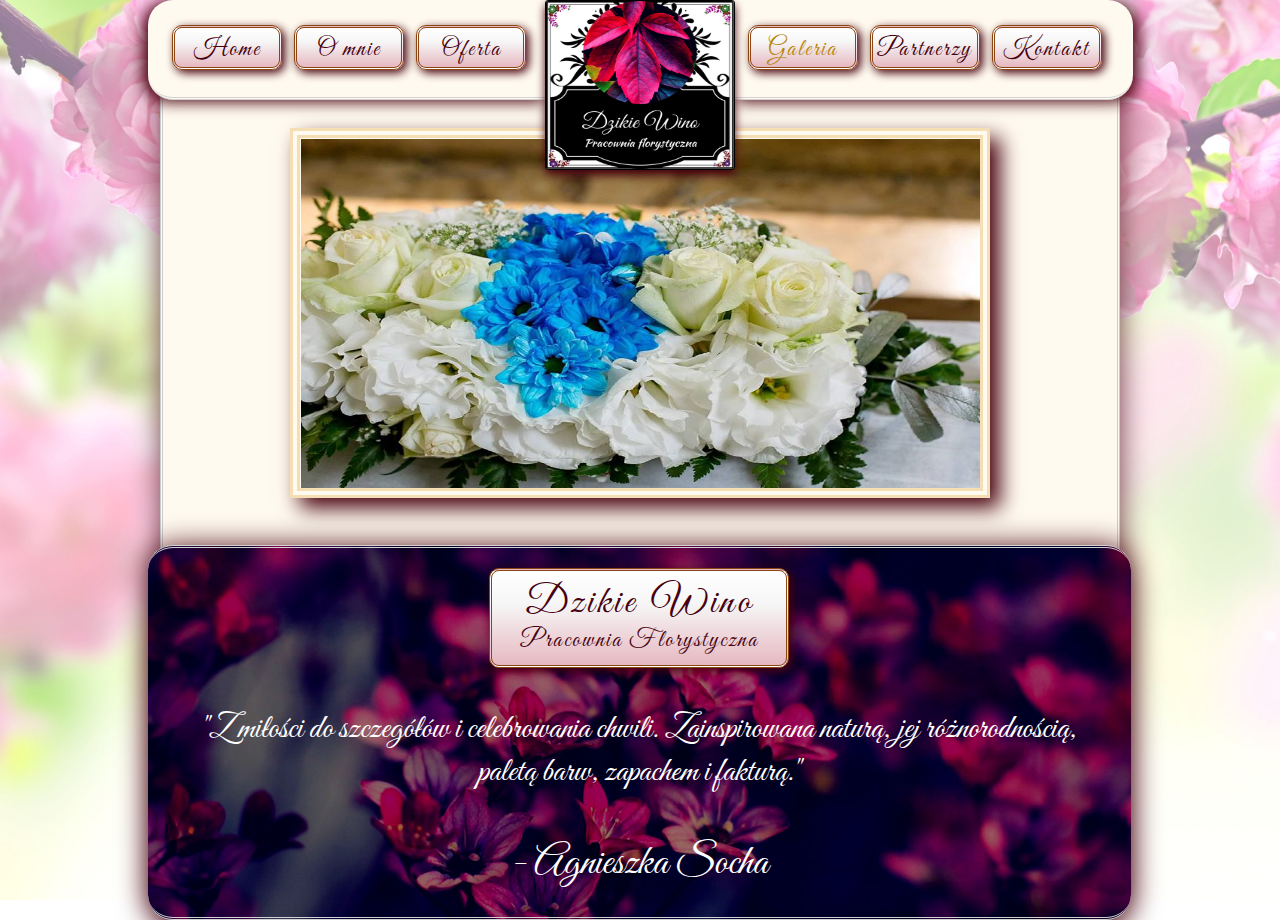
==== index.html @ fce2031c "slider creation" ====
<!DOCTYPE html>
<html lang="pl-PL">
<head>
    <meta charset="UTF-8">
    <title>Dzikie wino</title>
    <meta name="description" content="Serwis poświęcony firmie Dzikie Wino - pracowni florystycznej Agnieszki Sochy" />
  	<meta name="keywords" content="kwiaty, florystyka, śluby, strojenie, ozdoby, pracownia, Ujazd, natura, piękno, paleta barw, zapachy, szczegóły, detale, wzornictwo, weddings, inspiracje" />
    <link rel="stylesheet" href="css/main.css">
    <meta name="viewport" content="width=device-width, initial-scale=1.0">
    <style>
    @import url('https://fonts.googleapis.com/css?family=Courgette|Dancing+Script:400,700|Great+Vibes|Lobster|Pacifico&subset=latin-ext');
    </style>


</head>
<body>
  <div id="main-container">
    <nav id="navigation">
      <div class="main-width">
        <div class="menu-left">
          <ul class="menu-list">
            <li>Home</li>
            <li>O mnie</li>
            <li>Oferta</li>
          </ul>
        </div>
      <div class="nav-logo">
        <img id="logo" src="images/logo-final2.png" alt="logo">
      </div>
      <div class="menu-right">
        <ul class="menu-list">
          <li><a href="galeria.html">Galeria</a></li>
          <li>Partnerzy</li>
          <li>Kontakt</li>
        </ul>
      </div>
    </div>
    </nav>
    <section id="second-sec">
      <div class="main-width">
        <div id="slider">
        <ul class="slides">
          <li class="slide"><img src="images/slider/slide1.jpg"/></li>
          <li class="slide"><img src="images/slider/slide2.jpg"/></li>
          <li class="slide"><img src="images/slider/slide3.jpg"/></li>
          <li class="slide"><img src="images/slider/slide4.jpg"/></li>
          <li class="slide"><img src="images/slider/slide5.png"/></li>
          <li class="slide"><img src="images/slider/slide6.jpg"/></li>
          <li class="slide"><img src="images/slider/slide1.jpg"/></li>
        </ul>
      </div>
    </div>
    </section>
    <section id="welcome">
      <div class="main-width">
        <div class="background">
          <div class="section-button">
          <span class="span-headers">Dzikie Wino</span><br>
          <span class="span-subheaders">Pracownia Florystyczna</span>
        </div>
        <span class="span-text">"Z miłości do szczegółów i celebrowania chwili. Zainspirowana naturą, jej różnorodnością, paletą barw, zapachem i fakturą."<br><br> <span class="Socha" >- Agnieszka Socha</span>
        </div>
      </div>
    </section>

    </footer>

  </div>
  <script
    src="https://code.jquery.com/jquery-3.2.1.js"
    integrity="sha256-DZAnKJ/6XZ9si04Hgrsxu/8s717jcIzLy3oi35EouyE="
    crossorigin="anonymous"></script>
  <script src="./js/out.js"></script>
</body>
</html>
---- css/main.css ----
/*reset CSS*/

* {
  padding: 0;
  margin: 0 auto;
  box-sizing: border-box;
}

/*common styles*/

body {
  background-color: white;
  font-size: 36px;
  font-family: 'Great Vibes', Arial, sans-serif cursive;
  background-image: url("/images/inne/rose4.jpg");
  /*background-position: center;*/
  background-repeat: no-repeat;
  background-size: cover;
  background-attachment: fixed;
}

#main-container {
  width: 960px;
  /*height: 100vh; /*zakomentować*/*/
  margin: 0 auto;
  border-left: 3px double #ccc;
  border-right: 3px double #ccc;
  border-radius: 3%;
  box-shadow: 0px 10px 30px #69333E;
  background-color: floralwhite;
}

.main-width {
  /*width: 100%;*/
}

.main-width::after {
  clear: both;
  content: "";
  display: block;

}

nav {
  width: 955px;
  height: 145px;
  margin: 0 auto;
  align-items: center;
  border-radius: 20px 20px 10px 10px;
  /*border: 1px solid red;*/
}

.menu-left {
  position: relative;
  right: 15px;
  padding-top: 20px;
  padding-left: 18px;
  /*padding-right: 15px;*/
  float: left;
  width: 42%;
  height: 100px;
  /*border: 1px solid black;*/
  /*margin-left: 5px;*/
  border-bottom: 3px double lightgrey;
  border-radius: 25px 0px 0px 25px;
  box-shadow: -5px 2px 15px #47000E;
  background-color: floralwhite;
}

/*.menu-left::after{
  display: block;
  content: "";
  color: green;
}*/

.menu-right {
  position: relative;
  left: 15px;
  padding-top: 20px;
  padding-left: 10px;
  padding-right: 10px;
  float: right;
  width: 42%;
  height: 100px;
  /*border: 1px solid black;*/
  /*margin-right: 10px;*/
  border-bottom: 3px double lightgrey;
  border-radius: 0px 25px 25px 0px;
  box-shadow: 5px 2px 15px #47000E;
  background-color: floralwhite;
}

.nav-logo {
  float: left;
  width:16%;
  /*height: 100px;*/
  /*border: 1px solid yellow;*/
  background-color: floralwhite;
  text-align: center;
  /*padding-right: 17px;*/
  height: 140px;
}

#logo {
  height: 170px;
  width: 190px;
  /*margin: 5px;*/
  /*border: 1px solid red;*/
  position: relative;
  left: 50%;
  transform: translateX(-50%);
  border-radius: 2%;
  box-shadow: 0px 5px 10px #47000E;
  transition: 0.2s;
  transition-delay: 0.1s;
  border: 1px solid black;
  z-index: 1;
}

#logo:hover {
  width:183px;
  box-shadow: 0px 5px 20px #47000E;
  border: 1px solid darkgoldenrod;
}

.menu-list li{
  cursor: pointer;
  font-family: 'Great Vibes', Arial;
  width: 110px;
  height: 45px;
  font-size: 24px;
  float: left;
  list-style-type: none;
  display: inline-block;
  margin-top: 5px;
  margin-bottom: 5px;
  margin-left: 6px;
  margin-right: 6px;
  padding: 3px;
  padding-top: 7px;
  text-align: center;
  letter-spacing: 2px;
  color: #47000E;
  border-radius: 10px 10px 10px 10px;
  box-shadow: 3px 3px 10px #47000E;
  border: 3px double saddlebrown;
  background: rgba(255,255,255,1);
  background: -moz-linear-gradient(top, rgba(255,255,255,1) 0%, rgba(246,246,246,1) 35%, rgba(230,184,193,1) 100%);
  background: -webkit-gradient(left top, left bottom, color-stop(0%, rgba(255,255,255,1)), color-stop(35%, rgba(246,246,246,1)), color-stop(100%, rgba(230,184,193,1)));
  background: -webkit-linear-gradient(top, rgba(255,255,255,1) 0%, rgba(246,246,246,1) 35%, rgba(230,184,193,1) 100%);
  background: -o-linear-gradient(top, rgba(255,255,255,1) 0%, rgba(246,246,246,1) 35%, rgba(230,184,193,1) 100%);
  background: -ms-linear-gradient(top, rgba(255,255,255,1) 0%, rgba(246,246,246,1) 35%, rgba(230,184,193,1) 100%);
  background: linear-gradient(to bottom, rgba(255,255,255,1) 0%, rgba(246,246,246,1) 35%, rgba(230,184,193,1) 100%);
  filter: progid:DXImageTransform.Microsoft.gradient( startColorstr='#ffffff', endColorstr='#e6b8c1', GradientType=0 );
  transition: 0.2s;
}

.menu-list a:link {
  text-decoration: none;
  color: darkgoldenrod;
}

.menu-list a:visited {
  text-decoration: none;
  color: #47000E;
}

.menu-list li:hover{
  box-shadow: 7px 7px 10px #47000E;
  /*width: 115px;*/
  /*height: 50px;*/
  transform: translateX(-3%);
  color: darkgoldenrod;
  border-radius: 13px 13px 13px 13px;
  border: 3px double darkgoldenrod;
}

.menu-list li:active{
  color: darkgoldenrod;
  /*width: 105px;*/
  /*height: 40px;*/
  top: 3px;
  left: 5px;
  position: relative;
  box-shadow: 2px 2px 5px #47000E;
  text-decoration: none;
}


#slider {
  width: 700px;
  height: 370px;
  overflow: hidden;
  position: relative;
  top: -17px;
  z-index: 0;
  transition: 0.5s;
  box-shadow: 10px 10px 20px #47000E;
  border: 10px double wheat;
}

#slider:hover {
  transform: scale(1.1);
  top: -10px;
  transition-delay: 0.4s ease;
  box-shadow: 10px 10px 40px #47000E;
  border: 3px double wheat;
  /*padding: 3px;*/
}

#slider .slides {
  display: block;
  width: 6000px;
  height: 370px;
  margin: 0;
  padding: 0;
}

#slider .slide {
  text-align: center;
  float: left;
  list-style-type: none;
  width: 700px;
  height: 370px;
  /*border: 10px solid wheat;*/
  /*padding: 1px;*/

}

#slider img{
  background-position: center;
  text-align: center;
  position: relative;
  width: 100%;
  height: 100%;
  transition: 1s;
  opacity: 1;
  /*transform: scale(1);*/
}

#slider img:hover{

  cursor: pointer;
  transform: scale(1.2);
  opacity: 0.9;
  position: relative;
}



/*hovery dla galerii*/

.div-color1:hover, .div-color3:hover {
  /*transform: skewX(-0deg);*/
  transform: scale(1.5);
  width: 26%;
  top: 0px;
  border-radius: 1%;
  box-shadow: 6px 6px 10px #47000E;
  /*z-index: 3:*/
  border: 1px double wheat;
  background-color: white;
  z-index: 1;
  cursor: pointer;
  animation: slides-down 0.4s alternate ease-in;
}

.div-color2:hover, .div-color4:hover {
  /*transform: skewX(-0deg);*/
  transform: scale(1.5);
  width: 26%;
  top: -30px;
  border-radius: 1%;
  box-shadow: 10px 10px 30px #47000E;
  border: 1px double wheat;
  background-color: white;
  z-index: 1;
  cursor: pointer;
  /*animation: slides-up 0.6s alternate ease;*/
}

@keyframes slides-down {

  0% {transform: skewX(-7deg);}
  100% {transform: skewX(-7deg);}

}

@keyframes slides-up {

  0% {transform: skewX(-7deg);}
  100% {transform: skewX(-7deg);}

}
/*--------------------------------------------*/

.div-color1 {
  /*background-color: red;*/
  width: 24%;
  height: 170px;
  margin-top: 50px;
  margin-left: -2px;
  margin-right: -2px;
  position: relative;
  top: -30px;
  float: left;
  transform: skewX(-7deg);
  margin-bottom: 15px;
  /*box-shadow: 10px 10px 30px #47000E;*/
  transition: 0.3s;
  /*z-index: 1;*/

}


.div-color2 {
  /*background-color: green;*/
  width: 24%;
  height: 170px;
  margin-top: 50px;
  position: relative;
  top: 0px;
  margin-left: -2px;
  margin-right: -2px;
  float: left;
  transform: skewX(-7deg);
  margin-bottom: 15px;
  /*box-shadow: 6px 6px 10px #47000E;*/
  transition: 0.3s;
  /*z-index: 0;*/
}
.div-color3 {
  /*background-color: blue;*/
  width: 24%;
  height: 170px;
  margin-top: 50px;
  position: relative;
  margin-left: -2px;
  margin-right: -2px;
  float: left;
  transform: skewX(-7deg);
  margin-bottom: 15px;
  /*box-shadow: 10px 10px 30px #47000E;*/
  transition: 0.3s;
  top: -30px;
  /*z-index: 1;*/

}
.div-color4 {
  /*background-color: yellow;*/
  width: 24%;
  height: 170px;
  margin-top: 50px;
  position: relative;
  margin-left: -2px;
  margin-right: -2px;
  float: left;
  transform: skewX(-7deg);
  margin-bottom: 15px;
  /*box-shadow: 6px 6px 10px #47000E;*/
  transition: 0.3s;
  top: 0px;
  /*z-index: 0;*/

}

#welcome{
  margin-top: 30px;
}

.background {
  float: left;
  width: 103%;
  height: 375px;
  left: -15px;
  position: relative;
  /*height: 300px;*/
  border-top: 3px double lightgrey;
  border-bottom: 3px double lightgrey;
  border-radius: 25px 25px 25px 25px;
  box-shadow: 0px 2px 30px #47000E;
  background-color: floralwhite;
  text-align: center;
  background-image: url("/images/inne/bez4.jpg");
  background-repeat: no-repeat;
  background-position: center;
  background-size: cover;
}

.section-button {
  text-align: center;
  height: 100px;
  width: 300px;
  display: inline-block;
  border: 1px solid black;
  margin-top: 20px;
  margin-bottom: 20px;
  padding: 7px;
  color: #47000E;
  border-radius: 10px 10px 10px 10px;
  box-shadow: 3px 3px 10px #47000E;
  border: 3px double saddlebrown;
  background: rgba(255,255,255,1);
  background: -moz-linear-gradient(top, rgba(255,255,255,1) 0%, rgba(246,246,246,1) 35%, rgba(230,184,193,1) 100%);
  background: -webkit-gradient(left top, left bottom, color-stop(0%, rgba(255,255,255,1)), color-stop(35%, rgba(246,246,246,1)), color-stop(100%, rgba(230,184,193,1)));
  background: -webkit-linear-gradient(top, rgba(255,255,255,1) 0%, rgba(246,246,246,1) 35%, rgba(230,184,193,1) 100%);
  background: -o-linear-gradient(top, rgba(255,255,255,1) 0%, rgba(246,246,246,1) 35%, rgba(230,184,193,1) 100%);
  background: -ms-linear-gradient(top, rgba(255,255,255,1) 0%, rgba(246,246,246,1) 35%, rgba(230,184,193,1) 100%);
  background: linear-gradient(to bottom, rgba(255,255,255,1) 0%, rgba(246,246,246,1) 35%, rgba(230,184,193,1) 100%);
  filter: progid:DXImageTransform.Microsoft.gradient( startColorstr='#ffffff', endColorstr='#e6b8c1', GradientType=0 );

}



.span-headers {
  font-family: 'Great Vibes', Arial, sans-serif;
  font-size: 40px;
  display: inline-block;
  word-spacing: 5px;
  letter-spacing: 3px;
}

.span-subheaders {
  font-family: 'Great Vibes', Arial, sans-serif;
  font-size: 24px;
  display: inline-block;
  position: relative;
  top: -15px;
  letter-spacing: 2px;
}

#welcome .span-text {
  color: white;
  font-family:  'Great Vibes', Arial, sans-serif;
  width: 900px;
  display: block;
  margin-top: 20px;
  margin-bottom: 30px;
  font-size: 34px;


}
.span-text .Socha {
  font-size: 42px;
}


.gallery-section {
  height: 620px;
  left: 25px;
  position: relative;
}

.gallery-section img {
  position: relative;
  /*top: 50%;
  left: 50%;*/
  /*transform: translate(-50%, -50%);*/
  /*transform: skewX(7deg);*/
  width: 100%;
  height: 100%;
  /*left: -1px;*/
  /*top: 20px;*/
  box-shadow: 6px 6px 40px #47000E;
  transition: 0.3s;

}

.gallery-section img:hover {
  box-shadow: 0px 0px 0px #fff;

  border-radius: 3%;

}

#images-show {
  margin-top: 30px;
  margin-bottom: 15px;
  /*height: 360px;*/
  text-align: center;
  /*padding-left: 20px;*/
}

#images-show .section-button {
  height: 50px;
  width:  240px;
  padding: 10px;
  margin-top: 30px;
  margin-bottom: 30px;
  position: relative;
  left: -25px;
}
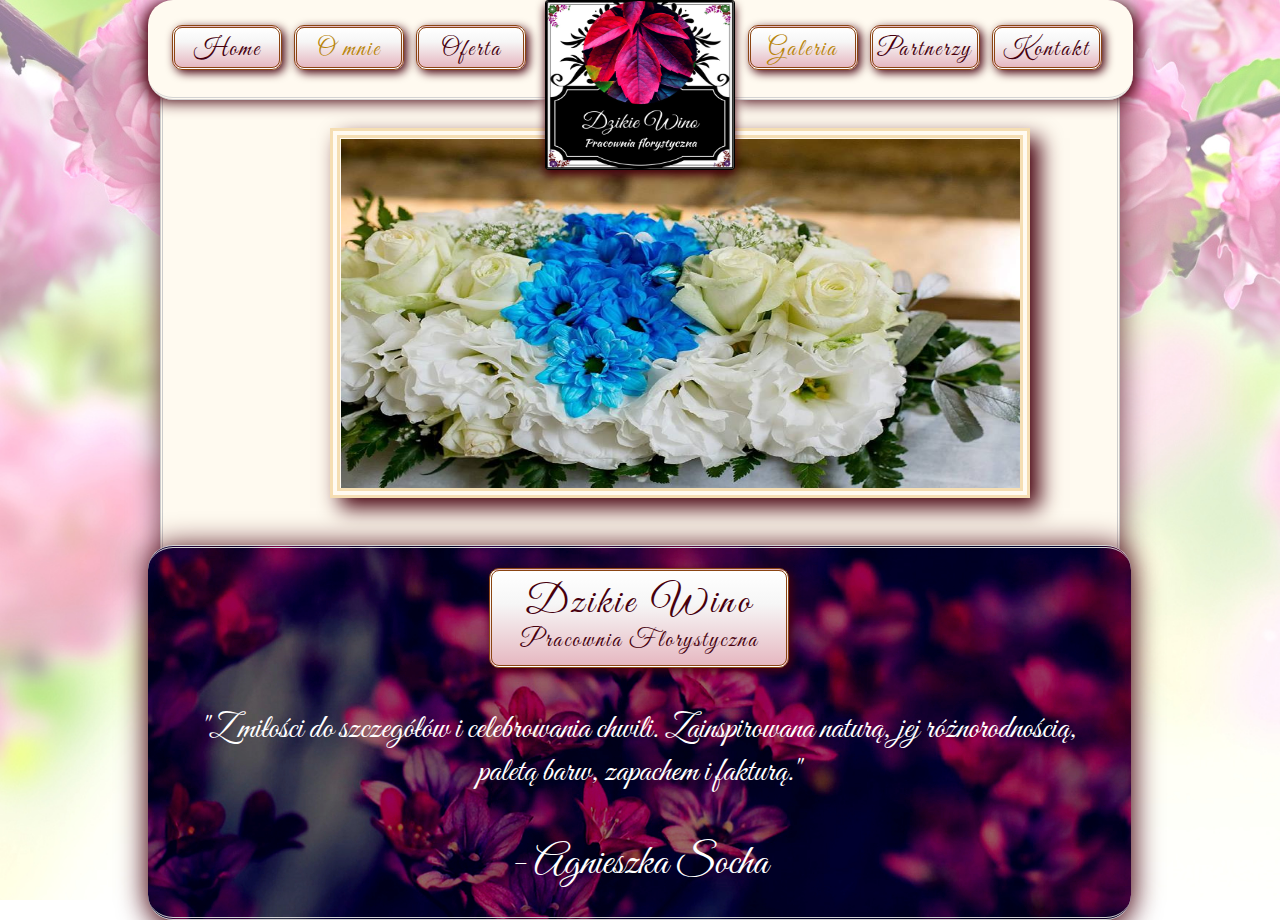
==== commit 86ce9397: "slider buttons updates" ====
--- a/index.html
+++ b/index.html
@@ -20,7 +20,7 @@
         <div class="menu-left">
           <ul class="menu-list">
             <li>Home</li>
-            <li>O mnie</li>
+            <li><a href="o-mnie.html">O mnie</a></li>
             <li>Oferta</li>
           </ul>
         </div>
@@ -38,6 +38,8 @@
     </nav>
     <section id="second-sec">
       <div class="main-width">
+        <span class=slider-prev><</span>
+        <span class=slider-next>></span>
         <div id="slider">
         <ul class="slides">
           <li class="slide"><img src="images/slider/slide1.jpg"/></li>
--- a/css/main.css
+++ b/css/main.css
@@ -43,7 +43,7 @@
 
 nav {
   width: 955px;
-  height: 145px;
+  height: 110px;
   margin: 0 auto;
   align-items: center;
   border-radius: 20px 20px 10px 10px;
@@ -102,8 +102,8 @@
 }
 
 #logo {
-  height: 170px;
-  width: 190px;
+  height: 180px;
+  width: 200px;
   /*margin: 5px;*/
   /*border: 1px solid red;*/
   position: relative;
@@ -491,3 +491,92 @@
   position: relative;
   left: -25px;
 }
+
+#about{
+  text-align: center;
+  margin-top: 50px;
+  height: 450px;
+}
+
+#about .section-button{
+  height: 100%;
+  padding-top: 12px;
+  margin-bottom: 40px;
+  height: 50px;
+  width: 234px;
+}
+
+.about.text-section{
+  text-align: justify;
+  font-size: 20px;
+  display: block;
+  float: left;
+  width: 430px;
+  height: 300px;
+  position: relative;
+  left: 5%;
+  margin-left: 20px;
+}
+
+.about.photo {
+  display: block;
+  float: left;
+  width: 250px;
+  height: 300px;
+  position: relative;
+  left: 15%;
+}
+
+.about.photo img{
+
+  width: 250px;
+  height: 300px;
+}
+
+.slider-prev {
+  float: left;
+  position: relative;
+  top: 170px;
+  left: -525px;
+  width: 40px;
+  text-align: center;
+  display: inline-block;
+  /*padding-right: 3px;*/
+  padding-top: 2px;
+  font-size: 32px;
+  background-color: lightgrey;
+  border-radius: 20%;
+  box-shadow: 1px 1px 2px darkgoldenrod;
+  font-weight: bold;
+  opacity: 0.8;
+  border: 1px solid darkgrey;
+  color: #69333E;
+}
+
+.slider-prev:hover, .slider-next:hover{
+  opacity: 1;
+  box-shadow: 2px 2px 4px darkgoldenrod;
+  border: 1px solid #47000E;
+  /*font-size: 28px;*/
+  border-radius: 25%;
+}
+
+.slider-next {
+  float: left;
+  color: #47000E;
+  position: relative;
+  top: 170px;
+  left: 290px;
+  width: 40px;
+  text-align: center;
+  display: inline-block;
+  /*padding-left: 3px;*/
+  padding-top: 2px;
+  font-size: 32px;
+  background-color: lightgrey;
+  border-radius: 20%;
+  box-shadow: 1px 1px 5px darkgoldenrod;
+  font-weight: bold;
+  border: 1px solid darkgrey;
+  opacity: 0.8;
+}
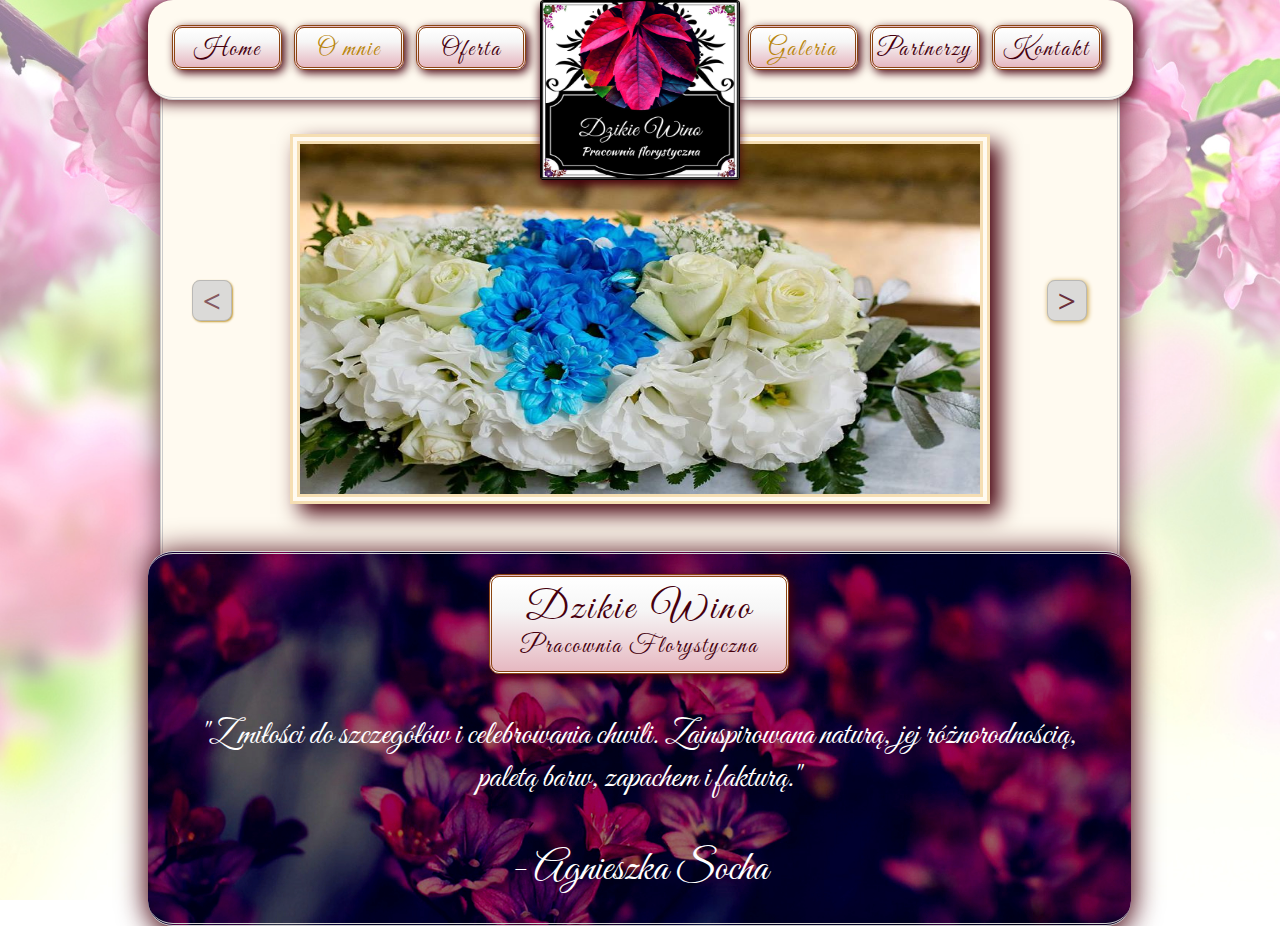
==== commit 1e10eff5: "DOM tree updates and fixes" ====
--- a/index.html
+++ b/index.html
@@ -72,6 +72,6 @@
     src="https://code.jquery.com/jquery-3.2.1.js"
     integrity="sha256-DZAnKJ/6XZ9si04Hgrsxu/8s717jcIzLy3oi35EouyE="
     crossorigin="anonymous"></script>
-  <script src="./js/out.js"></script>
+  <script src="./js/app.js"></script>
 </body>
 </html>
--- a/css/main.css
+++ b/css/main.css
@@ -12,7 +12,7 @@
   background-color: white;
   font-size: 36px;
   font-family: 'Great Vibes', Arial, sans-serif cursive;
-  background-image: url("/images/inne/rose4.jpg");
+  background-image: url("../images/inne/rose4.jpg");
   /*background-position: center;*/
   background-repeat: no-repeat;
   background-size: cover;
@@ -381,7 +381,7 @@
   box-shadow: 0px 2px 30px #47000E;
   background-color: floralwhite;
   text-align: center;
-  background-image: url("/images/inne/bez4.jpg");
+  background-image: url("../images/inne/bez4.jpg");
   background-repeat: no-repeat;
   background-position: center;
   background-size: cover;
@@ -559,6 +559,7 @@
   border: 1px solid #47000E;
   /*font-size: 28px;*/
   border-radius: 25%;
+  cursor: pointer;
 }
 
 .slider-next {
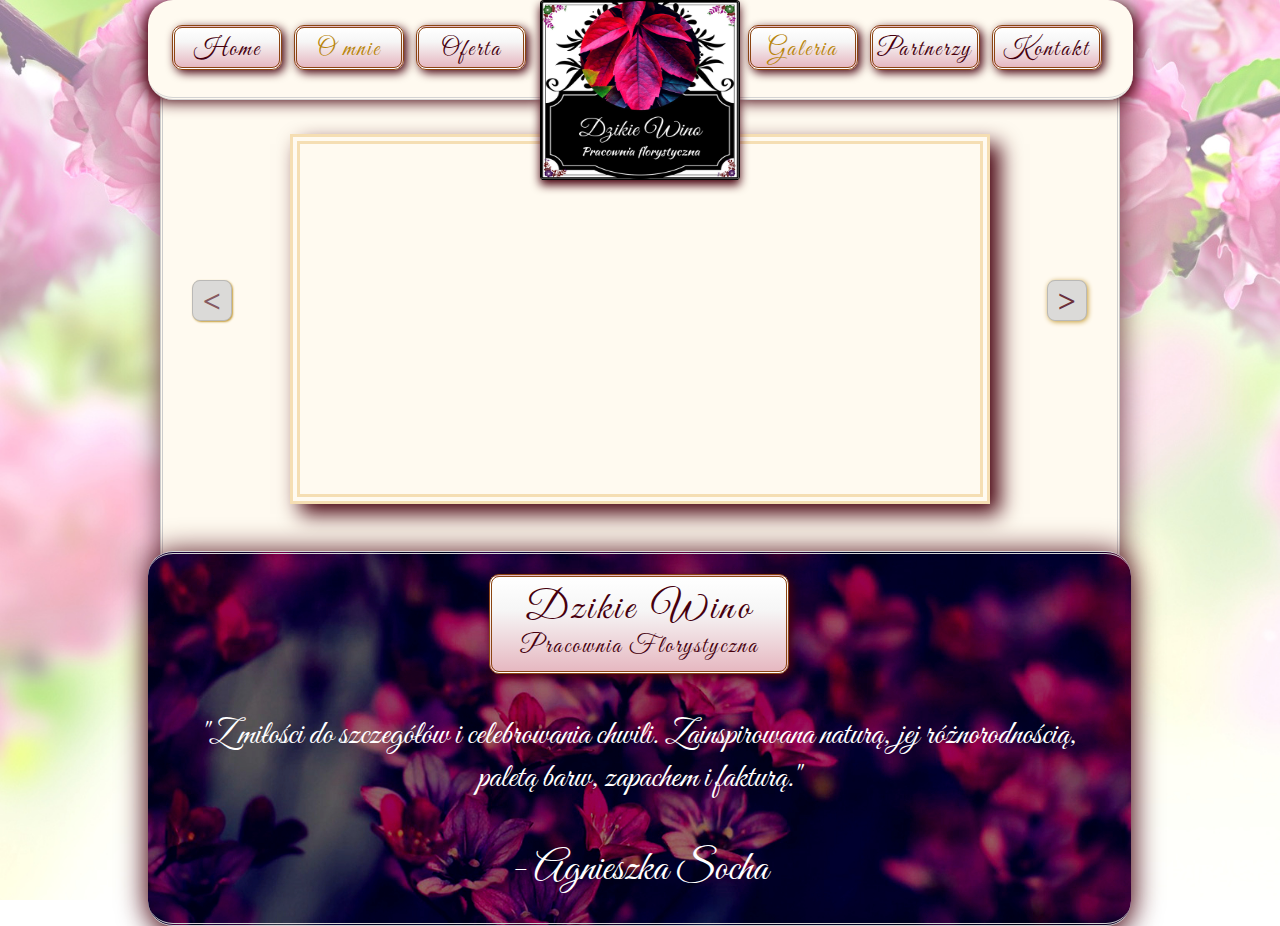
==== commit 6c14ab35: "slider re-arrange" ====
--- a/index.html
+++ b/index.html
@@ -41,15 +41,14 @@
         <span class=slider-prev><</span>
         <span class=slider-next>></span>
         <div id="slider">
-        <ul class="slides">
-          <li class="slide"><img src="images/slider/slide1.jpg"/></li>
-          <li class="slide"><img src="images/slider/slide2.jpg"/></li>
-          <li class="slide"><img src="images/slider/slide3.jpg"/></li>
-          <li class="slide"><img src="images/slider/slide4.jpg"/></li>
-          <li class="slide"><img src="images/slider/slide5.png"/></li>
-          <li class="slide"><img src="images/slider/slide6.jpg"/></li>
-          <li class="slide"><img src="images/slider/slide1.jpg"/></li>
-        </ul>
+        <div class="slides">
+          <img class="active" src="images/slider/slide1.jpg"/>
+          <img src="images/slider/slide2.jpg"/>
+          <img src="images/slider/slide3.jpg"/>
+          <img src="images/slider/slide4.jpg"/>
+          <img src="images/slider/slide5.png"/>
+          <img src="images/slider/slide6.jpg"/>
+        </div>
       </div>
     </div>
     </section>
--- a/css/main.css
+++ b/css/main.css
@@ -190,7 +190,7 @@
 #slider {
   width: 700px;
   height: 370px;
-  overflow: hidden;
+  overflow: auto;
   position: relative;
   top: -17px;
   z-index: 0;
@@ -209,32 +209,27 @@
 }
 
 #slider .slides {
-  display: block;
-  width: 6000px;
-  height: 370px;
+  width: 100%;
+  height: 100%;
+  position: relative;
+  overflow: hidden;
+  float: left;
   margin: 0;
-  padding: 0;
-}
-
-#slider .slide {
-  text-align: center;
-  float: left;
-  list-style-type: none;
-  width: 700px;
-  height: 370px;
-  /*border: 10px solid wheat;*/
-  /*padding: 1px;*/
-
 }
 
 #slider img{
-  background-position: center;
-  text-align: center;
-  position: relative;
+  display: none;
   width: 100%;
   height: 100%;
   transition: 1s;
-  opacity: 1;
+
+  /*background-position: center;
+  text-align: center;
+  position: relative;
+  width: 100%;
+  height: 100%;
+  transition: 1s;
+  opacity: 1;*/
   /*transform: scale(1);*/
 }
 
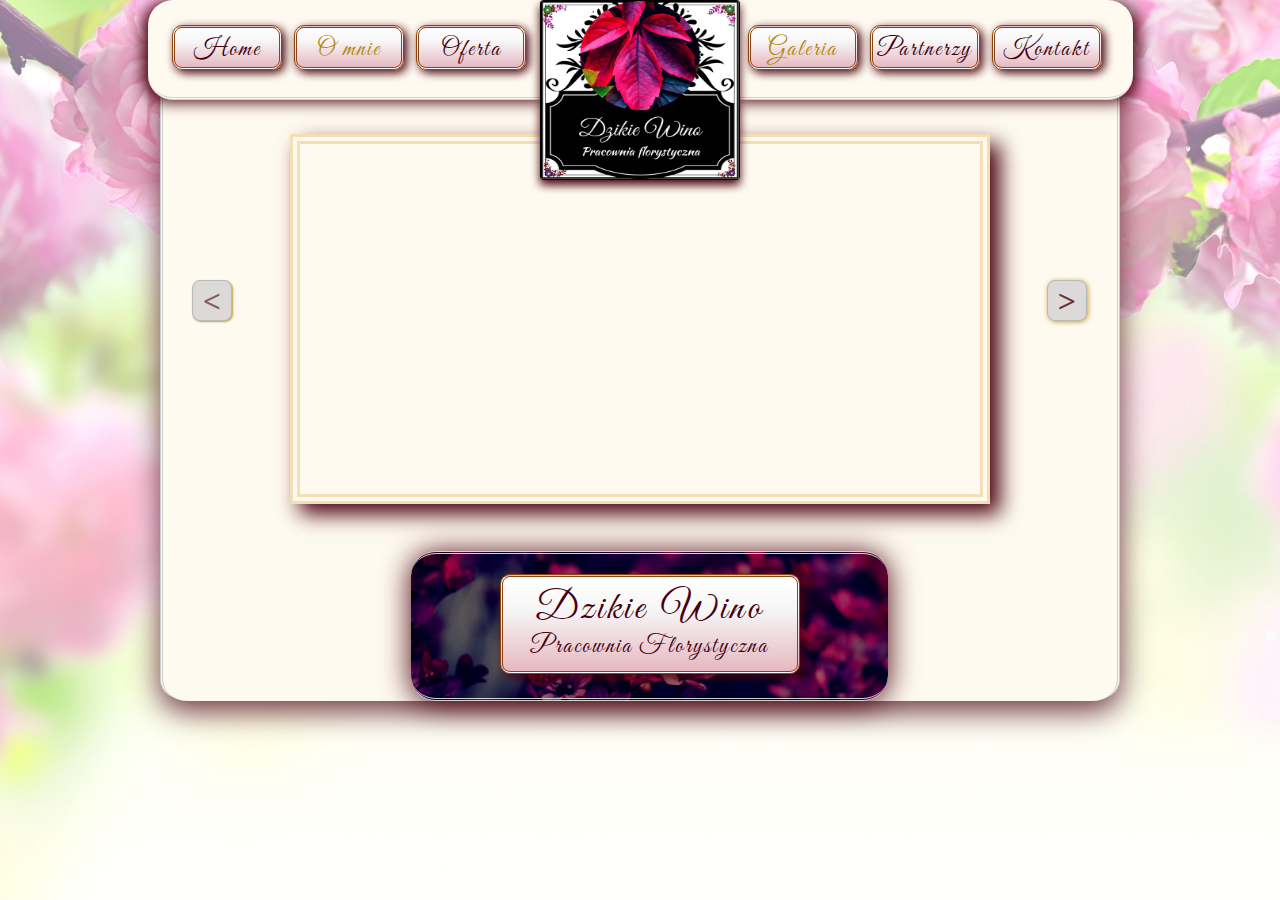
==== commit 2b22e5f7: "Virginia Creeper animated section" ====
--- a/index.html
+++ b/index.html
@@ -42,7 +42,7 @@
         <span class=slider-next>></span>
         <div id="slider">
         <div class="slides">
-          <img class="active" src="images/slider/slide1.jpg"/>
+          <img src="images/slider/slide1.jpg"/>
           <img src="images/slider/slide2.jpg"/>
           <img src="images/slider/slide3.jpg"/>
           <img src="images/slider/slide4.jpg"/>
@@ -59,7 +59,7 @@
           <span class="span-headers">Dzikie Wino</span><br>
           <span class="span-subheaders">Pracownia Florystyczna</span>
         </div>
-        <span class="span-text">"Z miłości do szczegółów i celebrowania chwili. Zainspirowana naturą, jej różnorodnością, paletą barw, zapachem i fakturą."<br><br> <span class="Socha" >- Agnieszka Socha</span>
+        <span class="span-text">"Z miłości do szczegółów i celebrowania chwili. Zainspirowana naturą,<br> jej różnorodnością, paletą barw, zapachem i fakturą."<br><br> <span class="Socha" >- Agnieszka Socha</span>
         </div>
       </div>
     </section>
--- a/css/main.css
+++ b/css/main.css
@@ -13,7 +13,6 @@
   font-size: 36px;
   font-family: 'Great Vibes', Arial, sans-serif cursive;
   background-image: url("../images/inne/rose4.jpg");
-  /*background-position: center;*/
   background-repeat: no-repeat;
   background-size: cover;
   background-attachment: fixed;
@@ -222,25 +221,22 @@
   width: 100%;
   height: 100%;
   transition: 1s;
-
-  /*background-position: center;
-  text-align: center;
-  position: relative;
-  width: 100%;
-  height: 100%;
+  z-index: -2;
+}
+
+#slider img:hover{
+
+  cursor: pointer;
+  /*transform: scale(1.2);*/
+  opacity: 0.9;
+  position: relative;
+}
+
+#slider img.active {
+  display: inline-block;
   transition: 1s;
-  opacity: 1;*/
-  /*transform: scale(1);*/
-}
-
-#slider img:hover{
-
-  cursor: pointer;
-  transform: scale(1.2);
-  opacity: 0.9;
-  position: relative;
-}
-
+  z-index: -1;
+}
 
 
 /*hovery dla galerii*/
@@ -365,9 +361,9 @@
 
 .background {
   float: left;
-  width: 103%;
-  height: 375px;
-  left: -15px;
+  width: 50%;
+  height: 150px;
+  left: 26%;
   position: relative;
   /*height: 300px;*/
   border-top: 3px double lightgrey;
@@ -386,7 +382,7 @@
   text-align: center;
   height: 100px;
   width: 300px;
-  display: inline-block;
+  display: block;
   border: 1px solid black;
   margin-top: 20px;
   margin-bottom: 20px;
@@ -429,10 +425,12 @@
   color: white;
   font-family:  'Great Vibes', Arial, sans-serif;
   width: 900px;
-  display: block;
+  display: none;
   margin-top: 20px;
   margin-bottom: 30px;
   font-size: 34px;
+  /*padding-left: 30px;*/
+  /*padding-right: 30px;*/
 
 
 }
